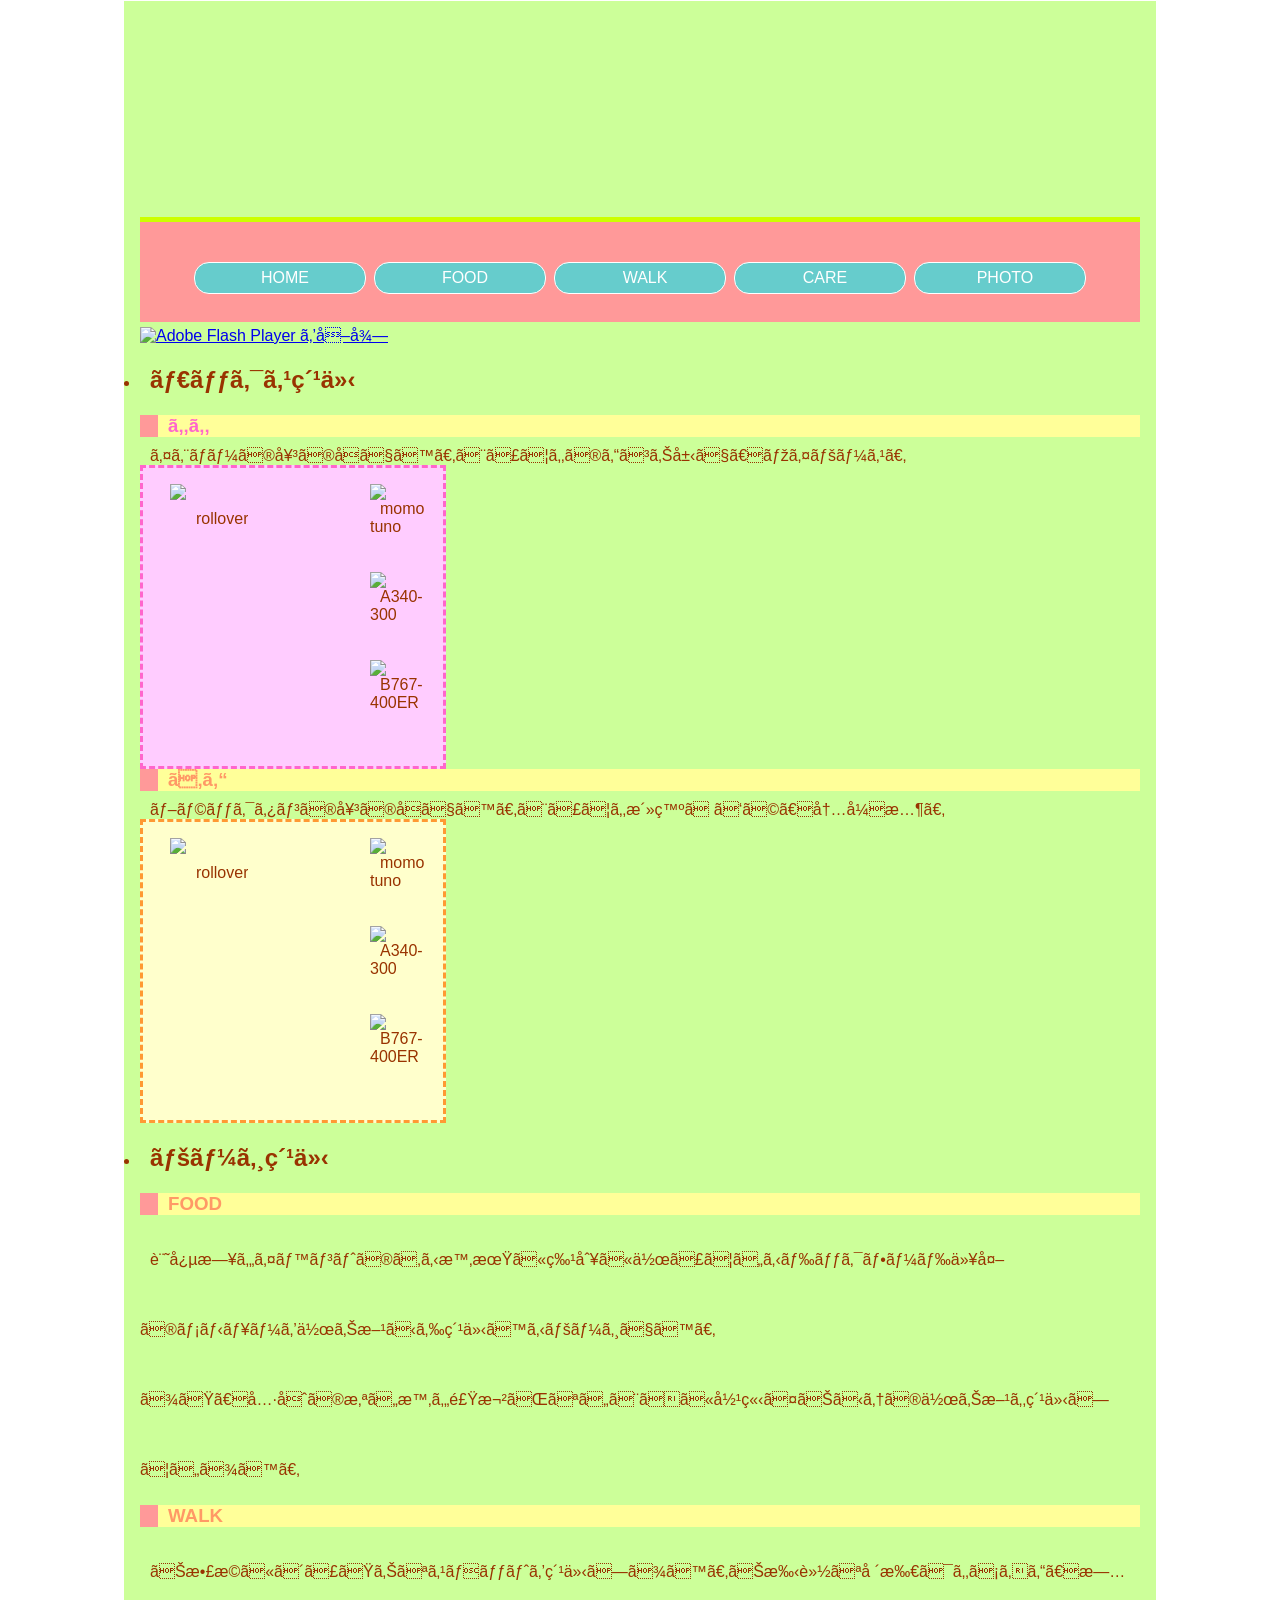
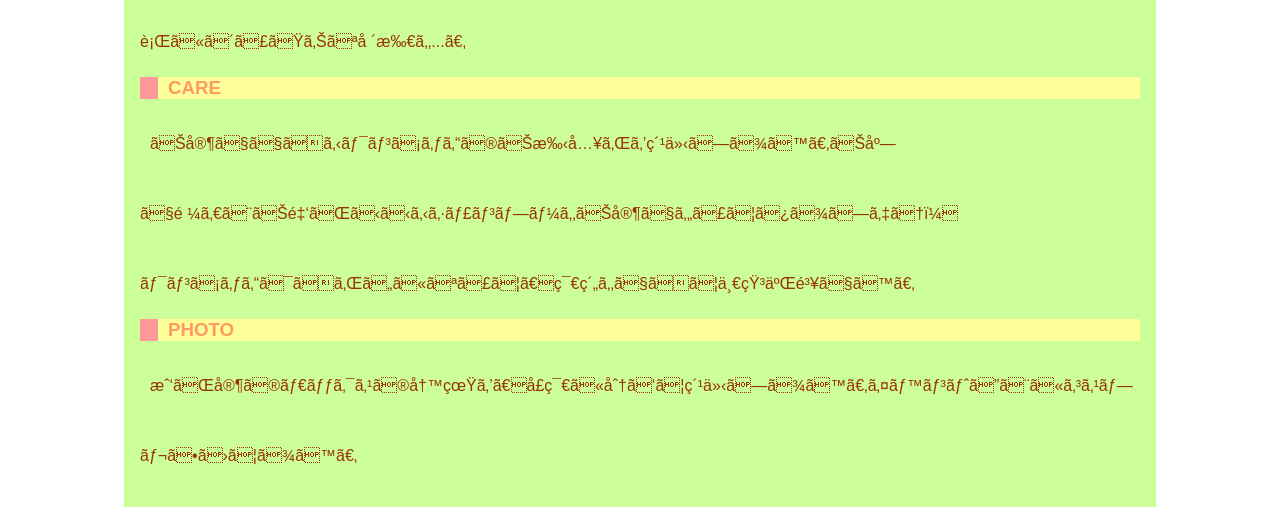
==== care.html @ f54e755f "Create care.html" ====
<!DOCTYPE html>
<html lang="ja">
<div id="container">

<head>
<mate charset="UTF-8" />
<meta http-equiv="Content-Script-Type" content="text/javascript">
<title>ダックスとの暮らし</title>
<link href="index.css" rel="stylesheet">

<script type="text/javascript">
		function preloadImages() {
			imageCache = new Image();
			imageCache.src = "photo/momo tuno.jpg";
			imageCache.src = "photo/momo onaka.jpg";
			imageCache.src = "photo/momo yoko.jpg";

			imageCache.src = "photo/ann.jpg";
			imageCache.src = "photo/ann mori.jpg";
			imageCache.src = "photo/ann huton.jpg";
		}
		function changeImages(id,src) {
			document.getElementById(id).src = src;
		}
		onload=preloadImages;
	</script>

</head>


<body>

<header>

<h1>ダックスとの暮らし</h1>

</header>

<nav>

<ul>

<li><a href="index.html">HOME</a></li>

<li><a href="food.html">FOOD</a></li>

<li><a href="walk.html">WALK</a></li>

<li><a href="care.html">CARE</a></li>

<li><a href="photo.html">PHOTO</a></li>

</ul>

</nav>

<div id="flashContent">
			<object classid="clsid:d27cdb6e-ae6d-11cf-96b8-444553540000" width="1000" height="500" id="douga" align="middle">
				<param name="movie" value="douga.swf" />
				<param name="quality" value="high" />
				<param name="bgcolor" value="#ffffff" />
				<param name="play" value="true" />
				<param name="loop" value="true" />
				<param name="wmode" value="window" />
				<param name="scale" value="showall" />
				<param name="menu" value="true" />
				<param name="devicefont" value="false" />
				<param name="salign" value="" />
				<param name="allowScriptAccess" value="sameDomain" />
				<!--[if !IE]>-->
				<object type="application/x-shockwave-flash" data="douga.swf" width="1000" height="500">
					<param name="movie" value="douga.swf" />
					<param name="quality" value="high" />
					<param name="bgcolor" value="#ffffff" />
					<param name="play" value="true" />
					<param name="loop" value="true" />
					<param name="wmode" value="window" />
					<param name="scale" value="showall" />
					<param name="menu" value="true" />
					<param name="devicefont" value="false" />
					<param name="salign" value="" />
					<param name="allowScriptAccess" value="sameDomain" />
				<!--<![endif]-->
					<a href="http://www.adobe.com/go/getflash">
						<img src="http://www.adobe.com/images/shared/download_buttons/get_flash_player.gif" alt="Adobe Flash Player を取得" />
					</a>
				<!--[if !IE]>-->
				</object>
				<!--<![endif]-->
			</object>
		</div>

<ul>

<li><h2>ダックス紹介</h2></li>

<dl>

<dt><h3 class="momo">もも</h3></dt>

	<dd>イエローの女の子です。とってものんびり屋で、マイペース。</dd>

</dl>

	
<div id="page1">
		<div class="photobox">
			<p><img id="momo tuno"src="photo/momo tuno.jpg" width="200" height="266" alt="rollover" /></p>
			<ul>
				<li>
					<img src="images/momo tuno2.jpg" width="66" height="88" alt="momo tuno"
						onmouseover="changeImages('momo tuno', 'photo/momo tuno.jpg'); return true;">
				</li>
				<li>
					<img src="images/momo onaka2.jpg" width="66" height="88" alt="A340-300"
						onmouseover="changeImages('momo tuno', 'photo/momo onaka.jpg'); return true;">
				</li>
				<li>
					<img src="images/momo yoko2.jpg" width="66" height="88" alt="B767-400ER"
						onmouseover="changeImages('momo tuno', 'photo/momo yoko.jpg'); return true;">
				</li>
				
			</ul>
		</div>
	</div>

<dl>

<dt><h3 class="ann">あん</h3></dt>

	<dd>ブラックタンの女の子です。とっても活発だけど、内弁慶。</dd>

</dl>

<div id="page2">
		<div class="photobox">
			<p><img id="ann mori"src="photo/ann mori.jpg" width="200" height="266" alt="rollover" /></p>
			<ul>
				<li>
					<img src="images/ann mori2.jpg" width="66" height="88" alt="momo tuno"
						onmouseover="changeImages('ann mori', 'photo/ann mori.jpg'); return true;">
				</li>
				<li>
					<img src="images/ann2.jpg" width="66" height="88" alt="A340-300"
						onmouseover="changeImages('ann mori', 'photo/ann.jpg'); return true;">
				</li>
				<li>
					<img src="images/ann huton2.jpg" width="66" height="88" alt="B767-400ER"
						onmouseover="changeImages('ann mori', 'photo/ann huton.jpg'); return true;">
				</li>
				
			</ul>
		</div>
	</div>

<li><h2>ページ紹介</h2></li>

<dl>

<dt><h3>FOOD</h3></dt>

	<dd><p>記念日やイベントのある時期に特別に作っているドックフード以外のメニューを作り方から紹介するページです。<br />また、具合の悪い時や食欲がないときに役立つおかゆの作り方も紹介しています。</p></dd>


<dt><h3>WALK</h3></dt>

	<dd><p>お散歩にぴったりなスポットを紹介します。お手軽な場所はもちろん、旅行にぴったりな場所も...。</p></dd>


<dt><h3>CARE</h3></dt>

	<dd><p>お家でできるワンちゃんのお手入れを紹介します。お店で頼むとお金がかかるシャンプーもお家でやってみましょう！<br />ワンちゃんはきれいになって、節約もできて一石二鳥です。</p></dd>


<dt><h3>PHOTO</h3></dt>

	<dd><p>我が家のダックスの写真を、季節に分けて紹介します。イベントごとにコスプレさせてます。</p></dd>

</dl>

</ul>

</body>
</html>
---- index.css ----
@charset "utf-8" ;
*{margin:0;padding:0;}

header {text-indent : -9999px ;
	background-image:url("photo/kurasi.jpg") ;
	width : 1000px ;
	height : 200px ;
	border-bottom : 5px solid #ccff00 ; 
	}

body{ background:url("photo/nikukyu.jpg") ;
	font-family : "メイリオ","meiryo","ＭＳ　Ｐゴシック",sans-serif ; 
}

#container{
	margin : auto ;
	width : 1000px ;
	background : #ccff99 ;
	padding : 16px ;
	border : 1px solid #fff ;
}



h3{
	background-color : #ffff99 ; 
	color : #ff9966 ; 
	border-left : solid 1em #ff9999 ; 
	clear : both ; 
	margin-bottom : 10px ;}

p,h2{line-height : 70px ; 
	clear : both ; 
	color : #993300 ;
	text-indent : 10px ;}

ul{text-indent : 10px ;
	color : #993300 ;}


nav{background-color : #ff9999 ; 
	padding : 50px ;
	}

nav ul li{float : left ;
	list-style-type : none ; }

nav ul li a{
	display : block ;
	width : 170px ;
	line-height : 30px ;
	margin : -10px 4px 10px 4px ; 
	text-align : center ; 
	color : #fff ;
	text-decoration : none ; 
	background-color : #66cccc ;
	border : 1px solid #fff ;
	border-radius : 15px ;
}

nav ul li a:hover {
	background-color : #ccccff ;}

.momo{color : #ff66cc ; 
	}

.an{color : #ff0033 ; }



#page1{	width : 300px ; 
	margin : auto ; 
	border : 3px dashed #ff66cc ;
	background : #ffccff ; 
	float : left ;}

#page2{	width : 300px ; 
	margin : auto ; 
	border : 3px dashed #ff9933 ;
	background : #ffffcc ; 
	float : left ;}

.photobox {width : 266px ; 
		height : 266px ; 
		margin : 16px auto ; }

.photobox p {width : 200px ; 
		height : 266px ; 
		float : left ;}

.photobox ul {width : 66px ; 
		height : 266px ;
		float : right ;}

.photobox li {list-style-type : none ;
		width :66px ; 
		height : 88px ;
		float : right ;}
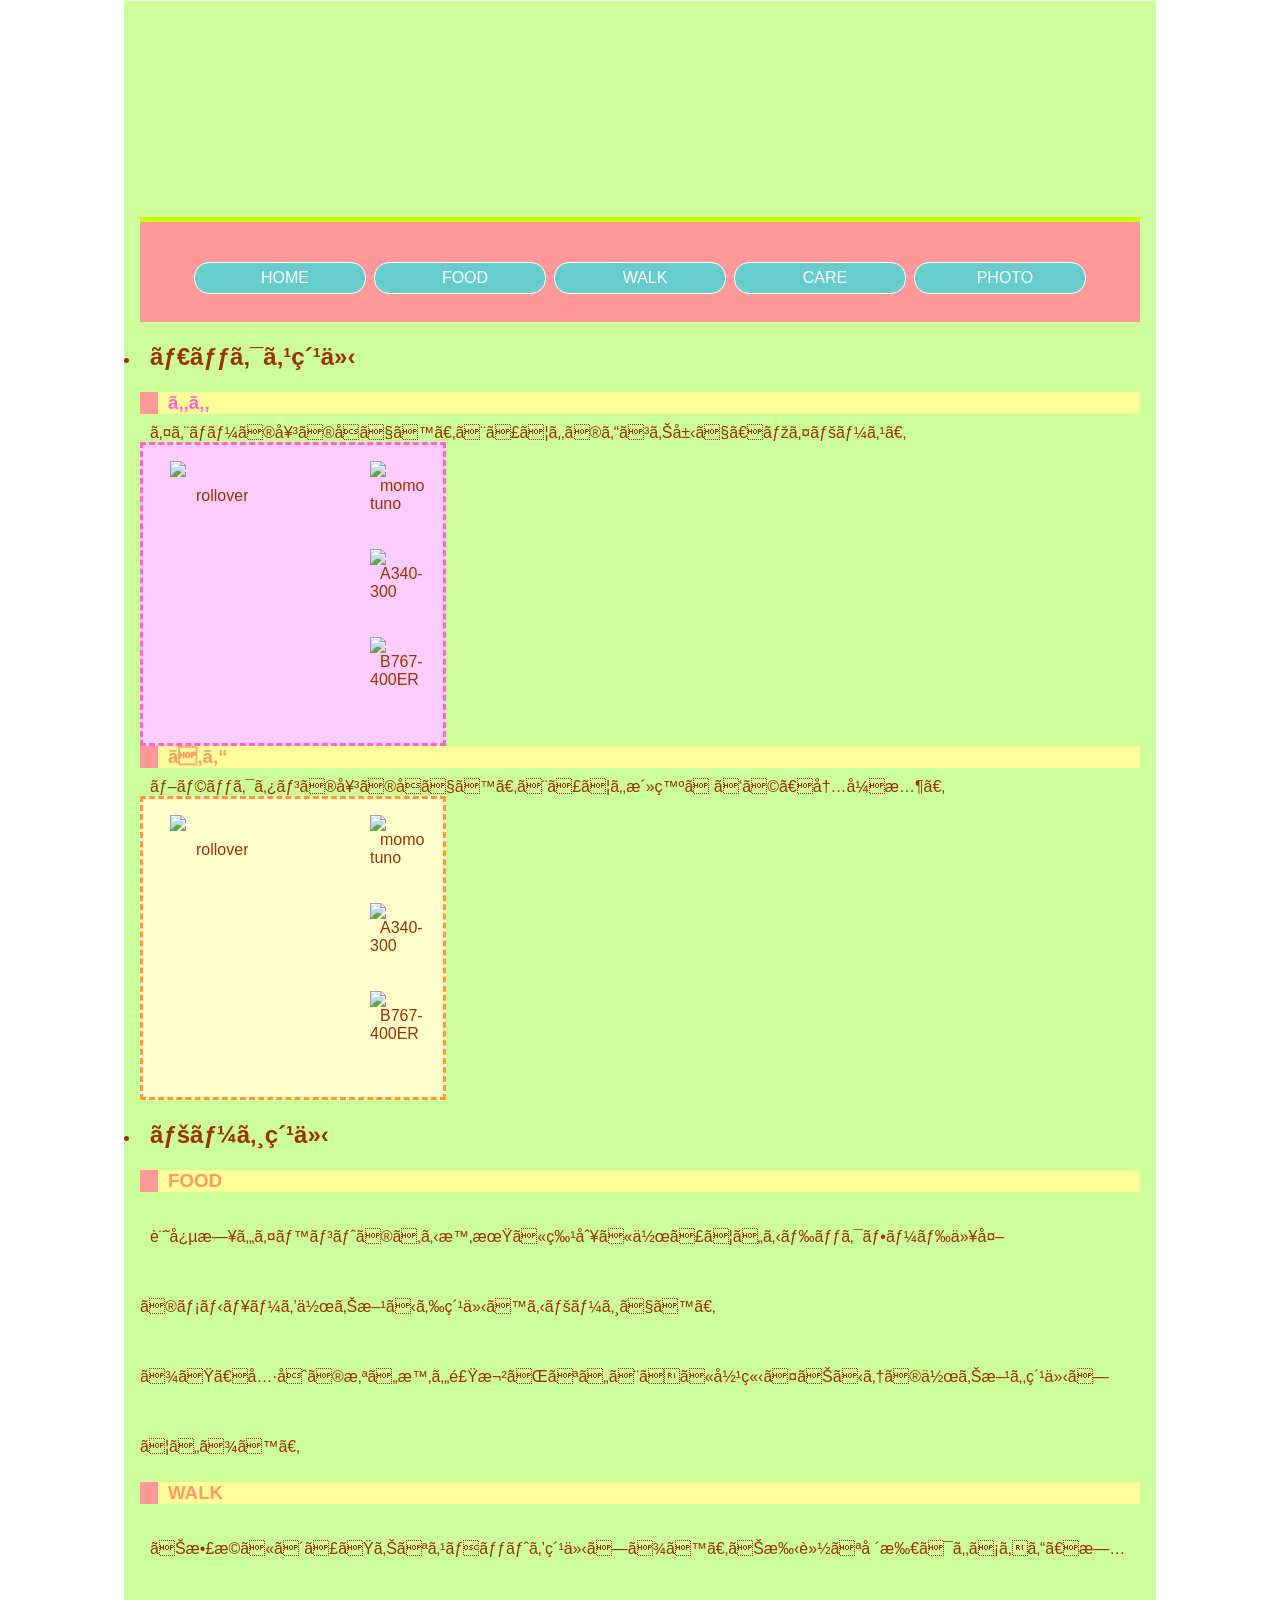
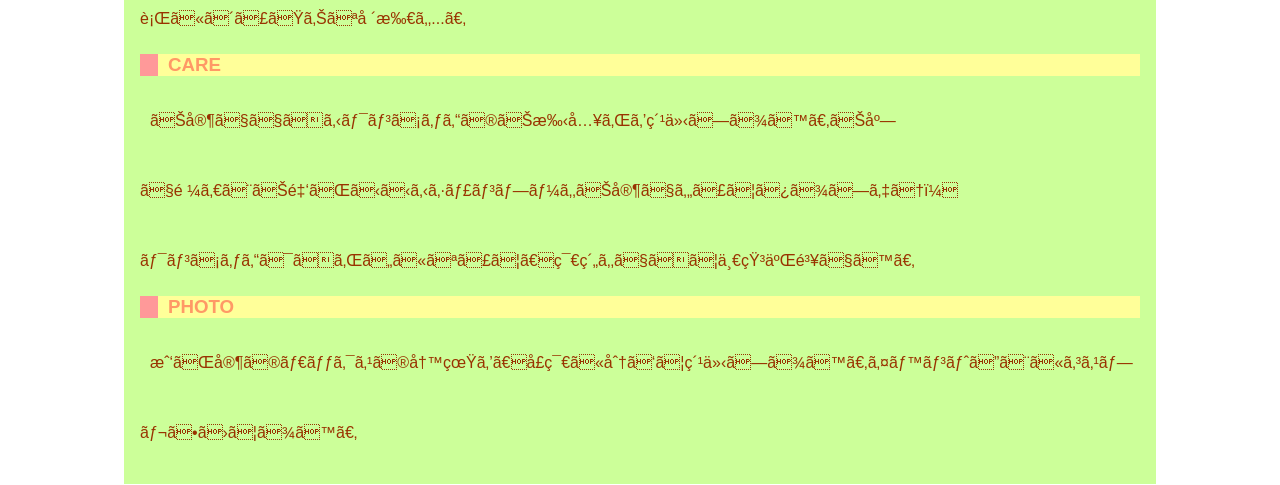
==== commit e54a42bf: "Update care.html" ====
--- a/care.html
+++ b/care.html
@@ -54,41 +54,7 @@
 
 </nav>
 
-<div id="flashContent">
-			<object classid="clsid:d27cdb6e-ae6d-11cf-96b8-444553540000" width="1000" height="500" id="douga" align="middle">
-				<param name="movie" value="douga.swf" />
-				<param name="quality" value="high" />
-				<param name="bgcolor" value="#ffffff" />
-				<param name="play" value="true" />
-				<param name="loop" value="true" />
-				<param name="wmode" value="window" />
-				<param name="scale" value="showall" />
-				<param name="menu" value="true" />
-				<param name="devicefont" value="false" />
-				<param name="salign" value="" />
-				<param name="allowScriptAccess" value="sameDomain" />
-				<!--[if !IE]>-->
-				<object type="application/x-shockwave-flash" data="douga.swf" width="1000" height="500">
-					<param name="movie" value="douga.swf" />
-					<param name="quality" value="high" />
-					<param name="bgcolor" value="#ffffff" />
-					<param name="play" value="true" />
-					<param name="loop" value="true" />
-					<param name="wmode" value="window" />
-					<param name="scale" value="showall" />
-					<param name="menu" value="true" />
-					<param name="devicefont" value="false" />
-					<param name="salign" value="" />
-					<param name="allowScriptAccess" value="sameDomain" />
-				<!--<![endif]-->
-					<a href="http://www.adobe.com/go/getflash">
-						<img src="http://www.adobe.com/images/shared/download_buttons/get_flash_player.gif" alt="Adobe Flash Player を取得" />
-					</a>
-				<!--[if !IE]>-->
-				</object>
-				<!--<![endif]-->
-			</object>
-		</div>
+
 
 <ul>
 
